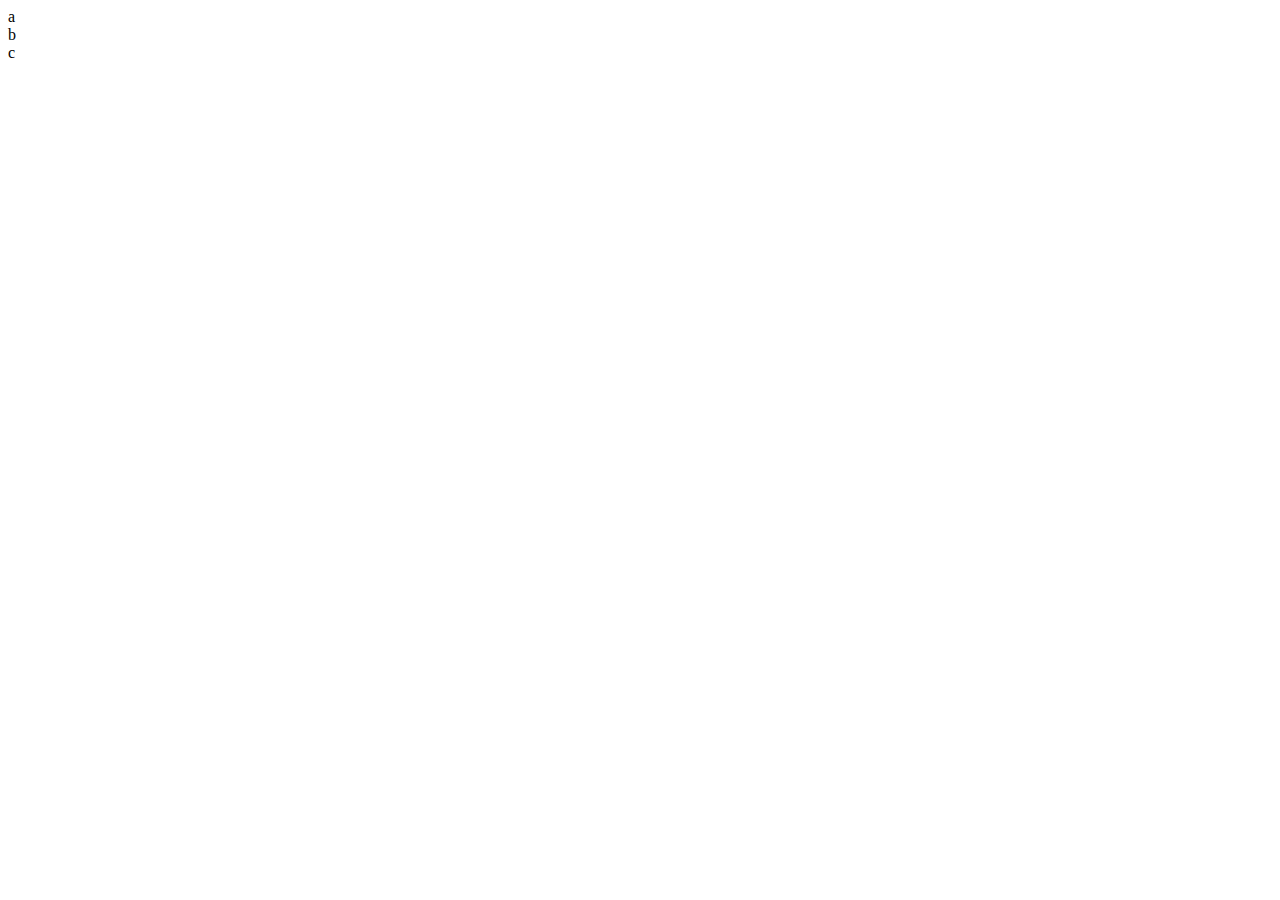
==== aula_1/index.html @ 8f377783 "feature/updated-folders" ====
<!DOCTYPE html>
<html>
<head>
    <meta charset="UTF-8">
    <meta http-equiv="X-UA-Compatible" content="IE=edge">
    <meta name="viewport" content="width=device-width, initial-scale=1.0">
    <title>Aula-1</title>
    
    <link rel="stylesheet" href="assets/css/style.css">
    <link rel="stylesheet" href="assets/css/mobile.css">
</head>
<body>
    <section>
        <div class="font-size-50px border1px txt-align font">a</div>
        <div class="font-size-50px border1px txt-align font">b</div>
        <div class="font-size-50px border1px txt-align font">c</div>    </section>
</body>
</html>
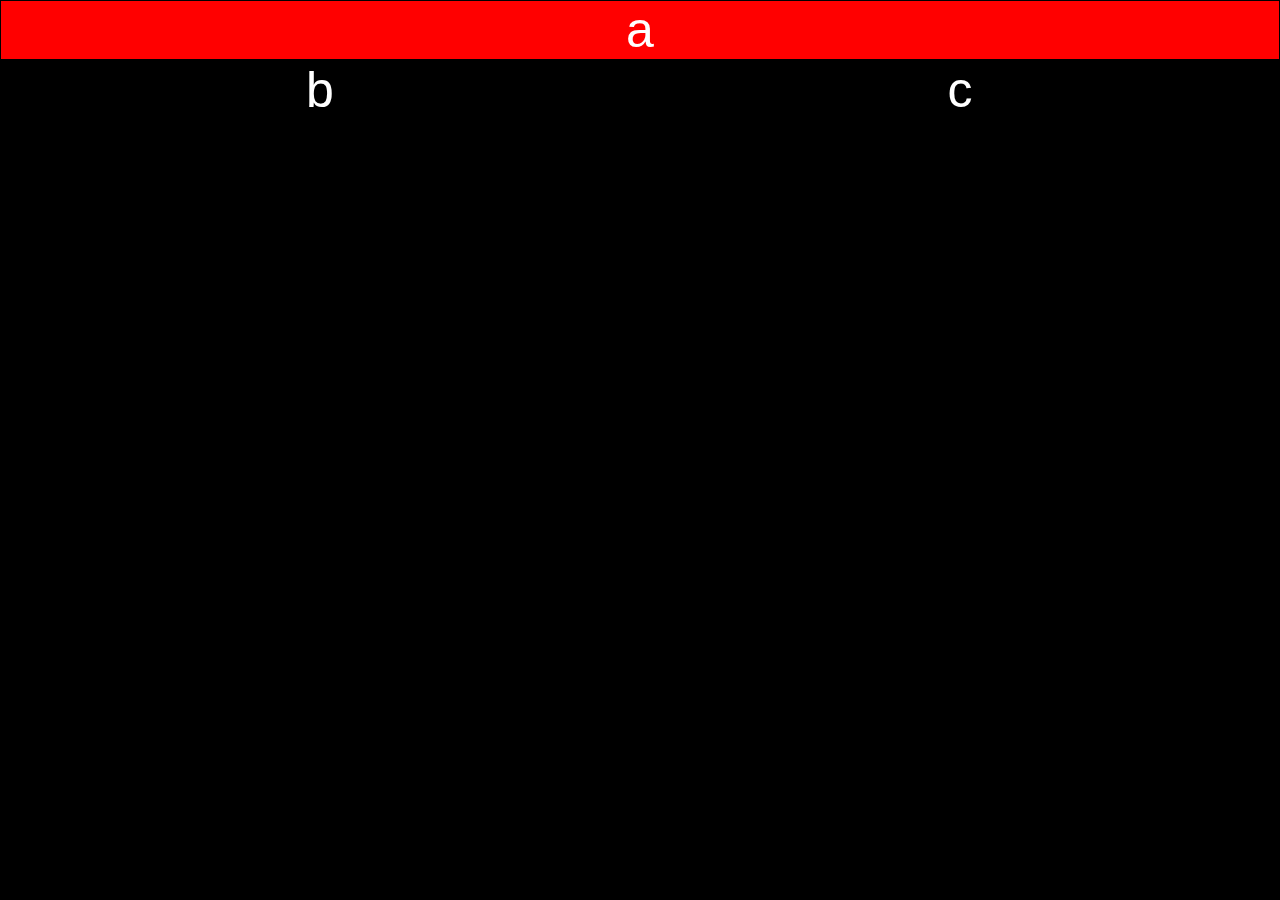
==== commit b6452cf1: "save" ====
--- a/aula_1/index.html
+++ b/aula_1/index.html
@@ -11,8 +11,11 @@
 </head>
 <body>
     <section>
-        <div class="font-size-50px border1px txt-align font">a</div>
-        <div class="font-size-50px border1px txt-align font">b</div>
-        <div class="font-size-50px border1px txt-align font">c</div>    </section>
+        <div class="font-size border1px txt-align font float-right width-100 media-div-a">a</div>
+        <div>
+            <div class="font-size border1px txt-align font float-left width-50 media-div-b">b</div>
+            <div class="font-size border1px txt-align font float-right width-50 media-div-c">c</div>        
+        </div>
+    </section>
 </body>
 </html>--- a/aula_1/assets/css/style.css
+++ b/aula_1/assets/css/style.css
@@ -0,0 +1,54 @@
+* {
+    padding: 0;
+    margin: 0;
+    box-sizing: border-box;
+}
+
+body {
+    background-color: green;
+}
+
+.font-size {
+    font-size: 50px;
+}
+
+.border1px {
+    border: 1px solid #000;
+}
+
+.txt-align {
+    text-align: center;
+}
+
+.font {
+    font-family: 'Franklin Gothic Medium', 'Arial Narrow', Arial, sans-serif;
+}
+
+.float-left {
+    float: left;
+}
+
+.float-right {
+    float: right;
+}
+
+.clear {
+    clear: both;
+}
+
+.width-50 {
+    width: 50%;
+}
+
+.width-100 {
+    width: 100%;
+}
+
+
+.bg-green {
+    background-color: green;
+}
+
+.bg-blue {
+    background-color: blue;
+}
--- a/aula_1/assets/css/mobile.css
+++ b/aula_1/assets/css/mobile.css
@@ -0,0 +1,58 @@
+@media (min-width: 500px) {
+    body {
+        background-color: #000;
+        color: #fff;
+    }
+    .media-div-a {
+        background-color: red;
+    }
+}
+
+@media (max-width: 480px) {
+    .media-div-a, .media-div-b, .media-div-c {
+        font-size: 40px;
+    }
+}
+
+@media (max-width: 420px) {
+    .media-div-b, .media-div-c{
+        width: 100%;
+    }
+}
+
+
+
+
+
+
+
+
+
+
+
+
+
+
+
+
+
+
+
+
+/* @media (max-width: 600px) {
+    body {  
+        background-color: green;
+    }
+}
+
+@media (min-width: 600px) and (max-width: 978px) {
+    body {
+        background-color: yellow;
+    }
+}
+
+@media (min-width: 978px) {
+    body {
+        background-color: blue;
+    }
+} */
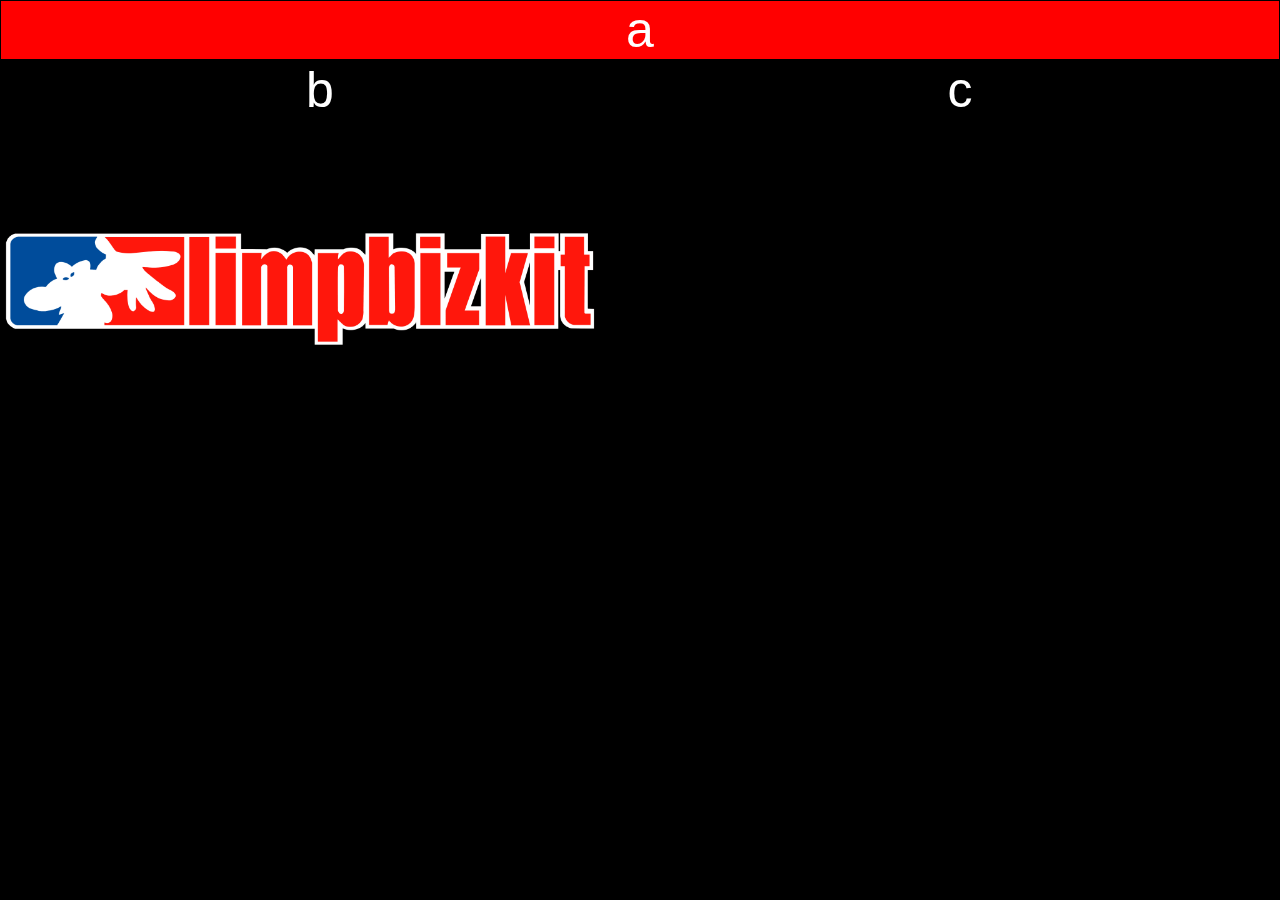
==== commit f3171900: "final aula" ====
--- a/aula_1/index.html
+++ b/aula_1/index.html
@@ -12,10 +12,12 @@
 <body>
     <section>
         <div class="font-size border1px txt-align font float-right width-100 media-div-a">a</div>
-        <div>
-            <div class="font-size border1px txt-align font float-left width-50 media-div-b">b</div>
-            <div class="font-size border1px txt-align font float-right width-50 media-div-c">c</div>        
-        </div>
+        <div class="font-size border1px txt-align font float-left width-50 media-div-b">b</div>
+        <div class="font-size border1px txt-align font float-right width-50 media-div-c">c</div>
+        <div class="limp-div">
+            <img class=limp-img src="assets/img/Limp.png" alt="limp">
+        </div>    
     </section>
 </body>
-</html>+</html>
+
--- a/aula_1/assets/css/style.css
+++ b/aula_1/assets/css/style.css
@@ -7,6 +7,16 @@
 body {
     background-color: green;
 }
+
+.limp-div {
+    
+}
+
+.limp-img {
+    width: 600px;
+    max-width: 100%;
+}
+
 
 .font-size {
     font-size: 50px;
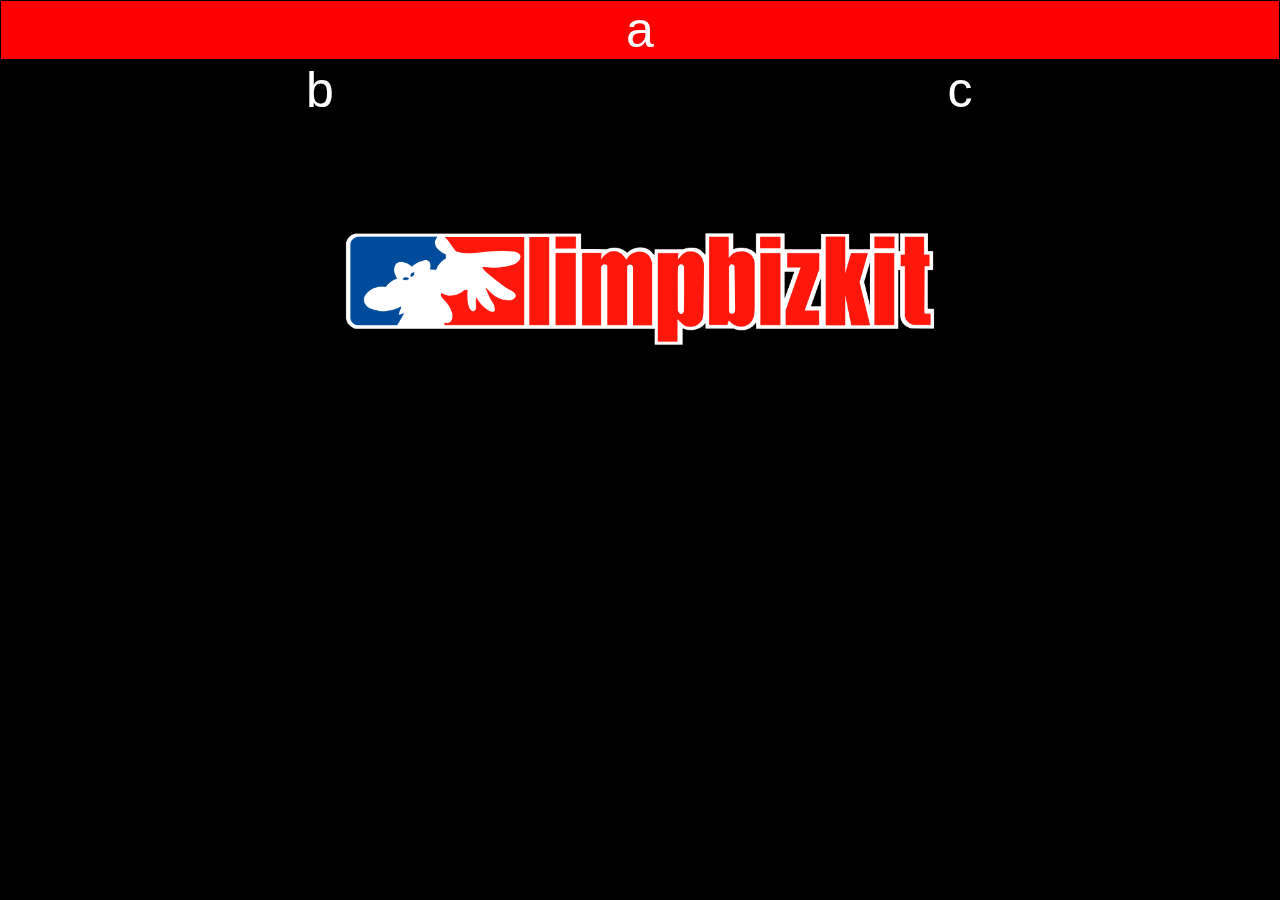
==== commit ddc83cd3: "feature/improved-horizontal-alignment" ====
--- a/aula_1/index.html
+++ b/aula_1/index.html
@@ -10,7 +10,7 @@
     <link rel="stylesheet" href="assets/css/mobile.css">
 </head>
 <body>
-    <section>
+    <section class="main-section">
         <div class="font-size border1px txt-align font float-right width-100 media-div-a">a</div>
         <div class="font-size border1px txt-align font float-left width-50 media-div-b">b</div>
         <div class="font-size border1px txt-align font float-right width-50 media-div-c">c</div>
--- a/aula_1/assets/css/style.css
+++ b/aula_1/assets/css/style.css
@@ -8,8 +8,13 @@
     background-color: green;
 }
 
+.main-section {
+    width: 100vw;
+    height: 100vh;
+}
+
 .limp-div {
-    
+    text-align: center;
 }
 
 .limp-img {
